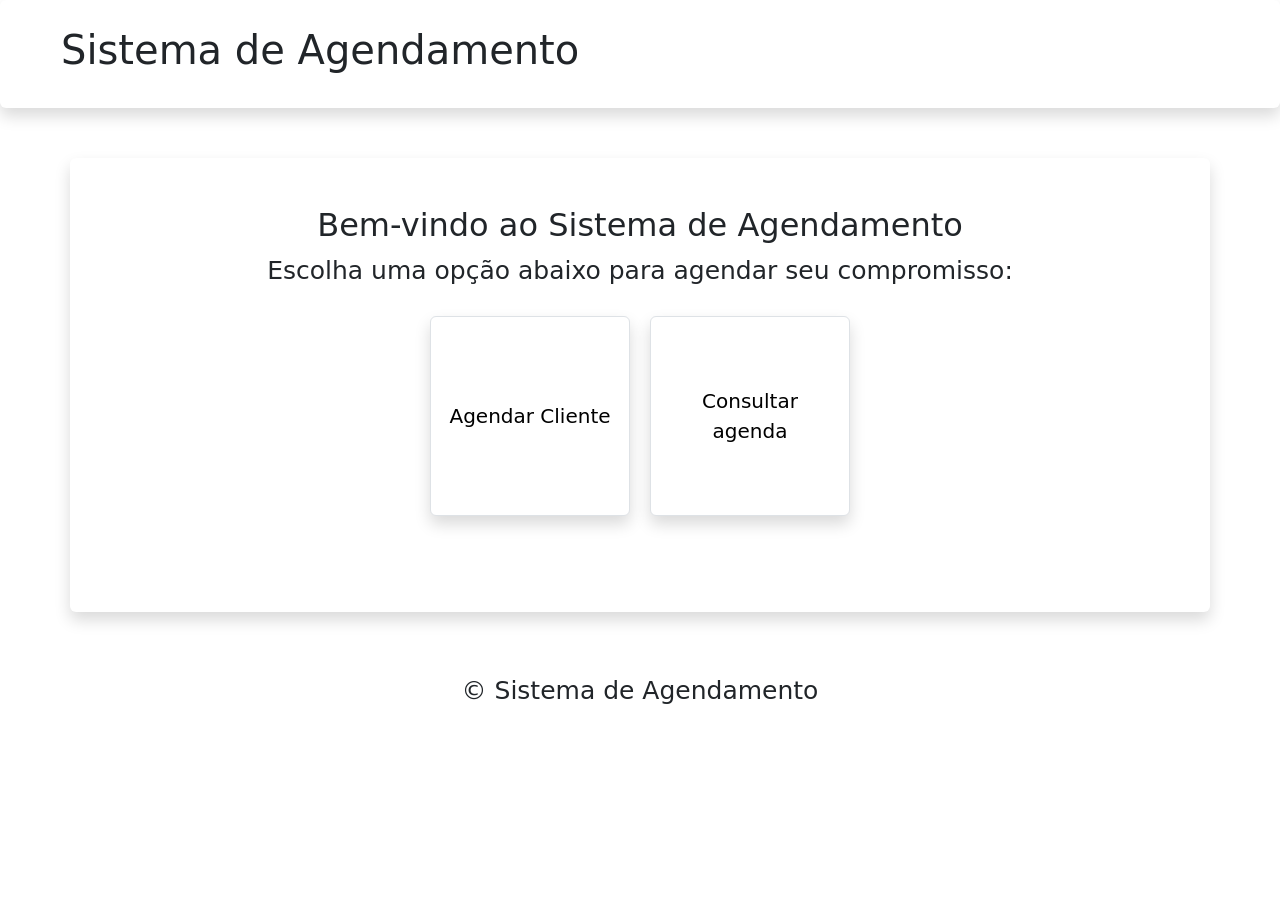
==== index.html @ 35baccfe "começei criar o html e o css" ====
<!DOCTYPE html>
<html lang="pt-br">
<head>
    <meta charset="UTF-8">
    <meta name="viewport" content="width=device-width, initial-scale=1.0">
    <title>Sistema de Agendamento</title>
    <link rel="stylesheet" href="css/style.css">
    <link rel="stylesheet" href="css/agenda.css">
     <link href="https://cdn.jsdelivr.net/npm/bootstrap@5.3.8/dist/css/bootstrap.min.css" rel="stylesheet">
</head>
<body>
   <header class="navbar shadow p-3 mb-5 bg-body rounded">
        <h1>Sistema de Agendamento</h1>
       
    </header>

    <main class="container text-center p-5 mb-5 bg-body rounded shadow ">
        <h2>Bem-vindo ao Sistema de Agendamento</h2>
        <p>Escolha uma opção abaixo para agendar seu compromisso:</p>

        <div class="container">
           
                <a href="agendar.html" class="menu-item shadow p-3 mb-5 bg-body rounded none border">Agendar Cliente</a>
                <a href="consultar.html" class="menu-item shadow p-3 mb-5 bg-body rounded none border">Consultar agenda</a>
           
        </div>
        

    </main>





    <footer >
        <p>&copy;  Sistema de Agendamento</p>
    </footer>



</body>
---- css/style.css ----
@charset "UTF-8";

*{
    box-sizing: border-box;
    margin: 0;
    padding: 0;
}

body{
    margin: 0;
    padding: 0;
}

h1{
    margin: 35px;
    padding: 10px;
    font-size: 35px;
}

h2,p{
    margin: 20px;
    font-size: 25px;
    text-align: center;
}

header{
    background-color: #f2f2f2;
    padding: 10px;
    text-align: center;
    
}

main{
    margin: 50px;
   
    
}

.container{
    display: flex;
    justify-content: center;
    align-items: center;
    flex-flow: row wrap;
     
    
    
   
}

.container a{
    text-decoration: none;
    color: black;
    text-align: center;
    font-size: 20px;
}



.menu-item{
   box-shadow: 0 4px 10px rgba(0, 0, 0, 0.2);
    border: 1px solid gray;
    width: 200px;
    height: 200px;
    margin: 10px;
    padding: 10px;
    display: flex;
    flex-flow: column nowrap;
    justify-content: center;
    align-items: center; 
}

.menu-item:hover{
    box-shadow: 0 8px 20px rgba(0, 0, 0, 0.4);
    transform: translateY(-5px);
    transition: all 0.3s ease;
}

footer{
    margin: 50px;
    padding: 10px;
    text-align: center;
    font-size: 10px;
}
---- css/agenda.css ----
.agendar-form {
    display: flex;
    flex-direction: row;
    gap: 10px;
    align-items: stretch;
    margin-top: 40px;
    margin-bottom: 35px;
}

.agendar-form input {
    padding: 10px;
    border: 1px solid #ccc;
    border-radius: 8px;
}






@media (max-width: 768px) {
   

    #agendar-form {
        padding: 30px;
    }
}
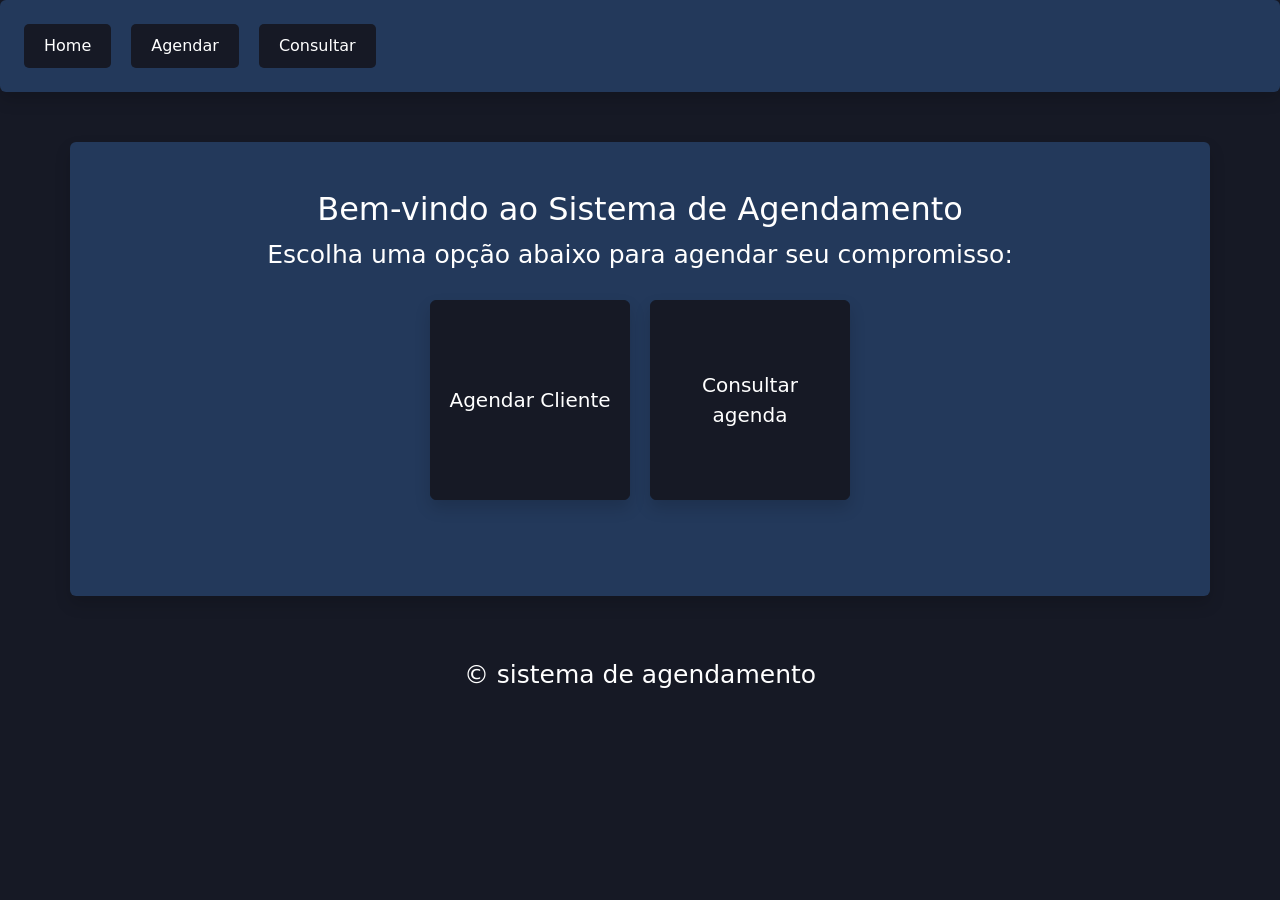
==== commit 4d1cda31: "css feito" ====
--- a/index.html
+++ b/index.html
@@ -8,20 +8,31 @@
     <link rel="stylesheet" href="css/agenda.css">
      <link href="https://cdn.jsdelivr.net/npm/bootstrap@5.3.8/dist/css/bootstrap.min.css" rel="stylesheet">
 </head>
-<body>
-   <header class="navbar shadow p-3 mb-5 bg-body rounded">
-        <h1>Sistema de Agendamento</h1>
-       
-    </header>
+<body class="bd">
+  <header class="navbar shadow p-4 mb-5  rounded">
+      <nav class="nav  ">
+    
+        <a href="index.html">Home</a>
+        <a href="agendar.html">Agendar</a>
+        <a href="consultar.html">Consultar</a>
+        
+    
 
-    <main class="container text-center p-5 mb-5 bg-body rounded shadow ">
+
+</nav>   
+
+
+  </header>
+    
+
+    <main class="container text-center p-5 mb-5  rounded shadow ">
         <h2>Bem-vindo ao Sistema de Agendamento</h2>
         <p>Escolha uma opção abaixo para agendar seu compromisso:</p>
 
         <div class="container">
            
-                <a href="agendar.html" class="menu-item shadow p-3 mb-5 bg-body rounded none border">Agendar Cliente</a>
-                <a href="consultar.html" class="menu-item shadow p-3 mb-5 bg-body rounded none border">Consultar agenda</a>
+                <a href="agendar.html" class="menu-item shadow p-3 mb-5  rounded  shadow">Agendar Cliente</a>
+                <a href="consultar.html" class="menu-item shadow p-3 mb-5  rounded   shadow">Consultar agenda</a>
            
         </div>
         
@@ -33,7 +44,7 @@
 
 
     <footer >
-        <p>&copy;  Sistema de Agendamento</p>
+        <p>&copy;  sistema de agendamento</p>
     </footer>
 
 
--- a/css/style.css
+++ b/css/style.css
@@ -1,15 +1,47 @@
 @charset "UTF-8";
 
-*{
+:root{
+    --primary-color: #161925;
+    --secondary-color:#23395B ;
+    --hover-color: #406E8E;
+    
+}
+
+
+
+body{
     box-sizing: border-box;
     margin: 0;
     padding: 0;
+     background-color: var(--primary-color);
+    min-height: 100vh;
+    
 }
 
-body{
-    margin: 0;
-    padding: 0;
+.bd{
+    
+    background-color: var(--primary-color);
+    min-height: 100vh;
+    
 }
+
+.navbar {
+    display: flex;
+    align-items: center;
+    justify-content: space-between;
+    background-color: var(--secondary-color);
+    color: white;
+}
+
+.nav {
+    display: flex;
+    flex-direction: row;
+    gap: 20px;
+    background-color: var(--secondary-color);
+    
+}
+
+
 
 h1{
     margin: 35px;
@@ -23,17 +55,35 @@
     text-align: center;
 }
 
-header{
-    background-color: #f2f2f2;
-    padding: 10px;
-    text-align: center;
+
+
+main{
+    margin: 50px;
+    background-color: var(--secondary-color);
+    color: white;
+   
     
 }
 
-main{
-    margin: 50px;
-   
-    
+.navbar a {
+    text-decoration: none;
+    background-color: var(--primary-color);
+    color: white;
+    padding: 10px 20px;
+    border-radius: 5px;
+}
+
+.navbar a:hover {
+    background-color: var(--hover-color);
+    color: #f2f2f2;
+}
+
+.container a {
+    text-decoration: none;
+    color: white;
+    background-color: var(--primary-color);
+    text-align: center;
+    font-size: 20px;
 }
 
 .container{
@@ -47,18 +97,13 @@
    
 }
 
-.container a{
-    text-decoration: none;
-    color: black;
-    text-align: center;
-    font-size: 20px;
-}
+
 
 
 
 .menu-item{
    box-shadow: 0 4px 10px rgba(0, 0, 0, 0.2);
-    border: 1px solid gray;
+    border: 1px solid var(--primary-color);
     width: 200px;
     height: 200px;
     margin: 10px;
@@ -77,6 +122,7 @@
 
 footer{
     margin: 50px;
+    color: white;
     padding: 10px;
     text-align: center;
     font-size: 10px;
--- a/css/agenda.css
+++ b/css/agenda.css
@@ -1,18 +1,27 @@
-.agendar-form {
+  .agendar-form {
     display: flex;
-    flex-direction: row;
-    gap: 10px;
-    align-items: stretch;
-    margin-top: 40px;
-    margin-bottom: 35px;
+    flex-direction: column;
+    align-items: center;
+    gap: 20px;
+    padding: 40px;
 }
 
-.agendar-form input {
-    padding: 10px;
-    border: 1px solid #ccc;
-    border-radius: 8px;
+.nome, .data, .horario {
+    display: flex;
+    align-items: center;
+    gap: 10px;
+    width: 300px;
 }
 
+.nome label, .data label, .horario label {
+    width: 80px;
+    text-align: right;
+    margin-right: 20px;
+}
+
+.nome input, .data input, .horario input {
+    flex: 1;
+}
 
 
 
